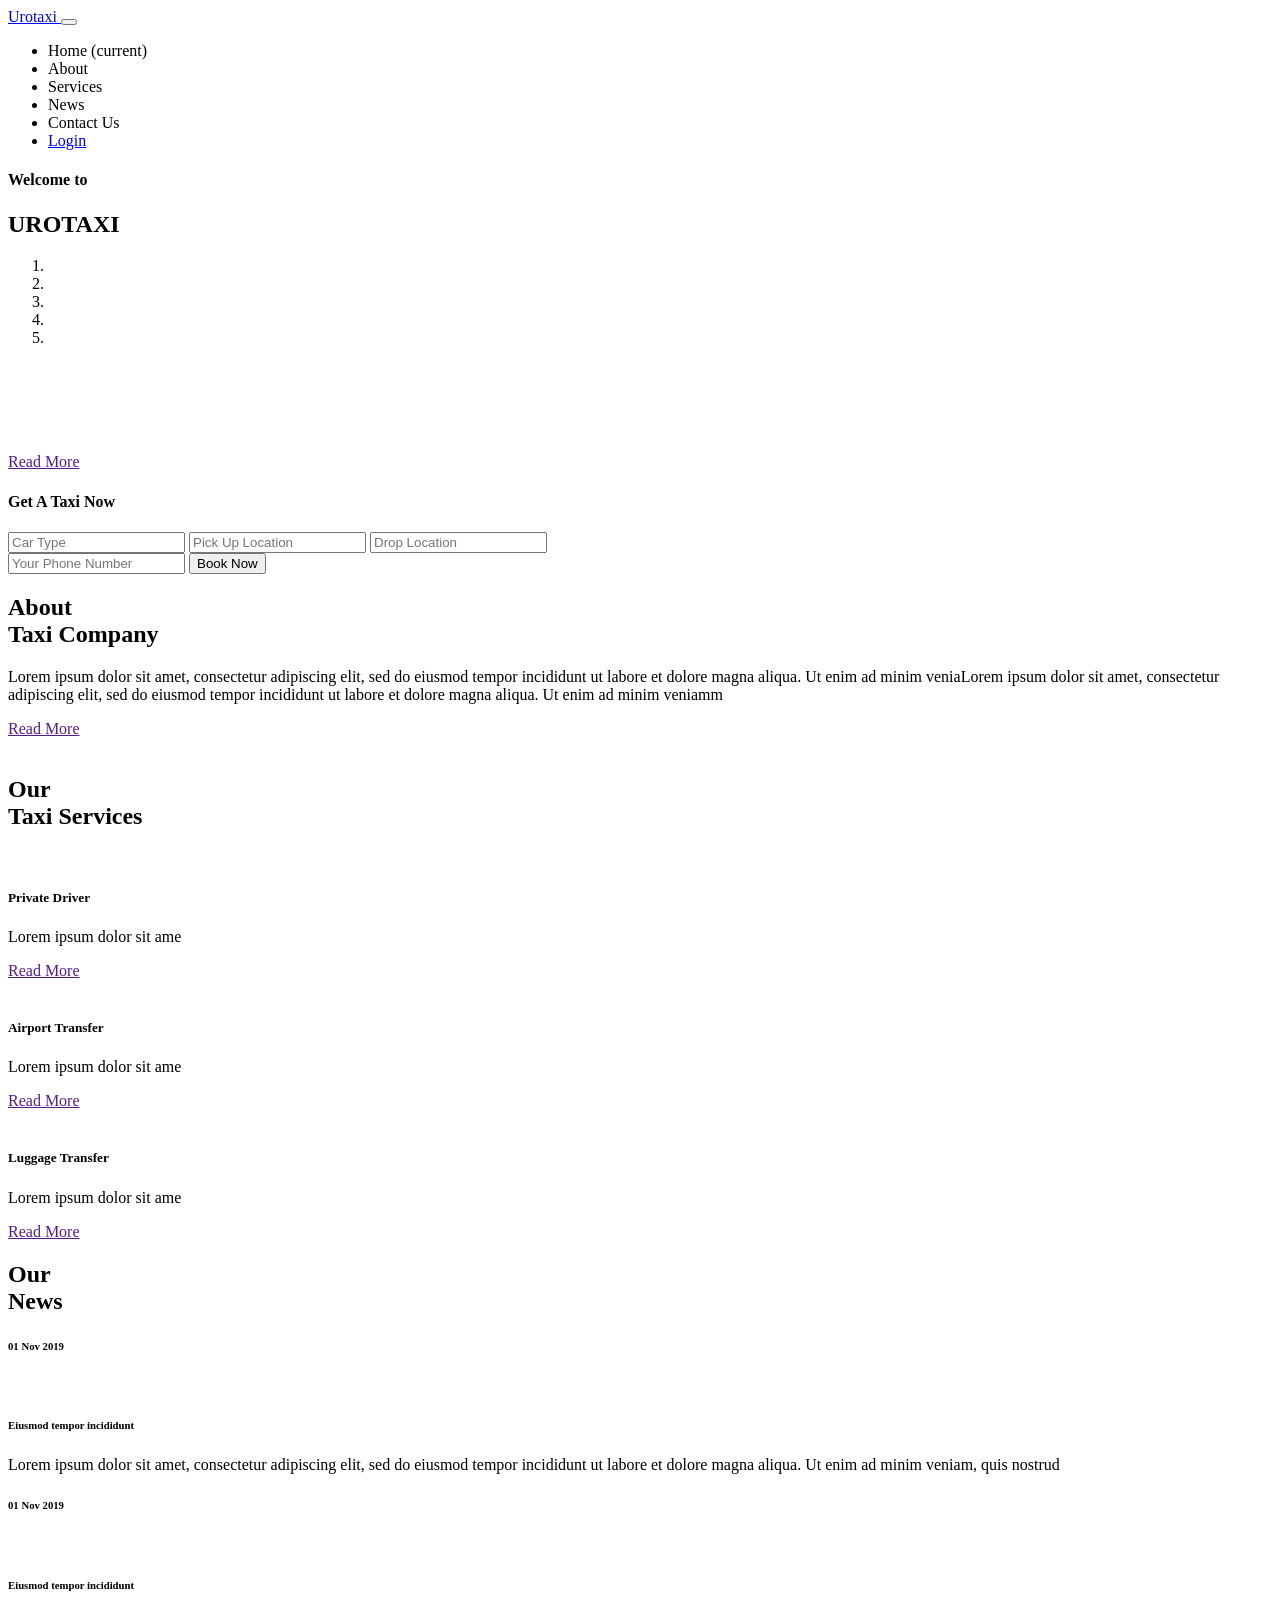
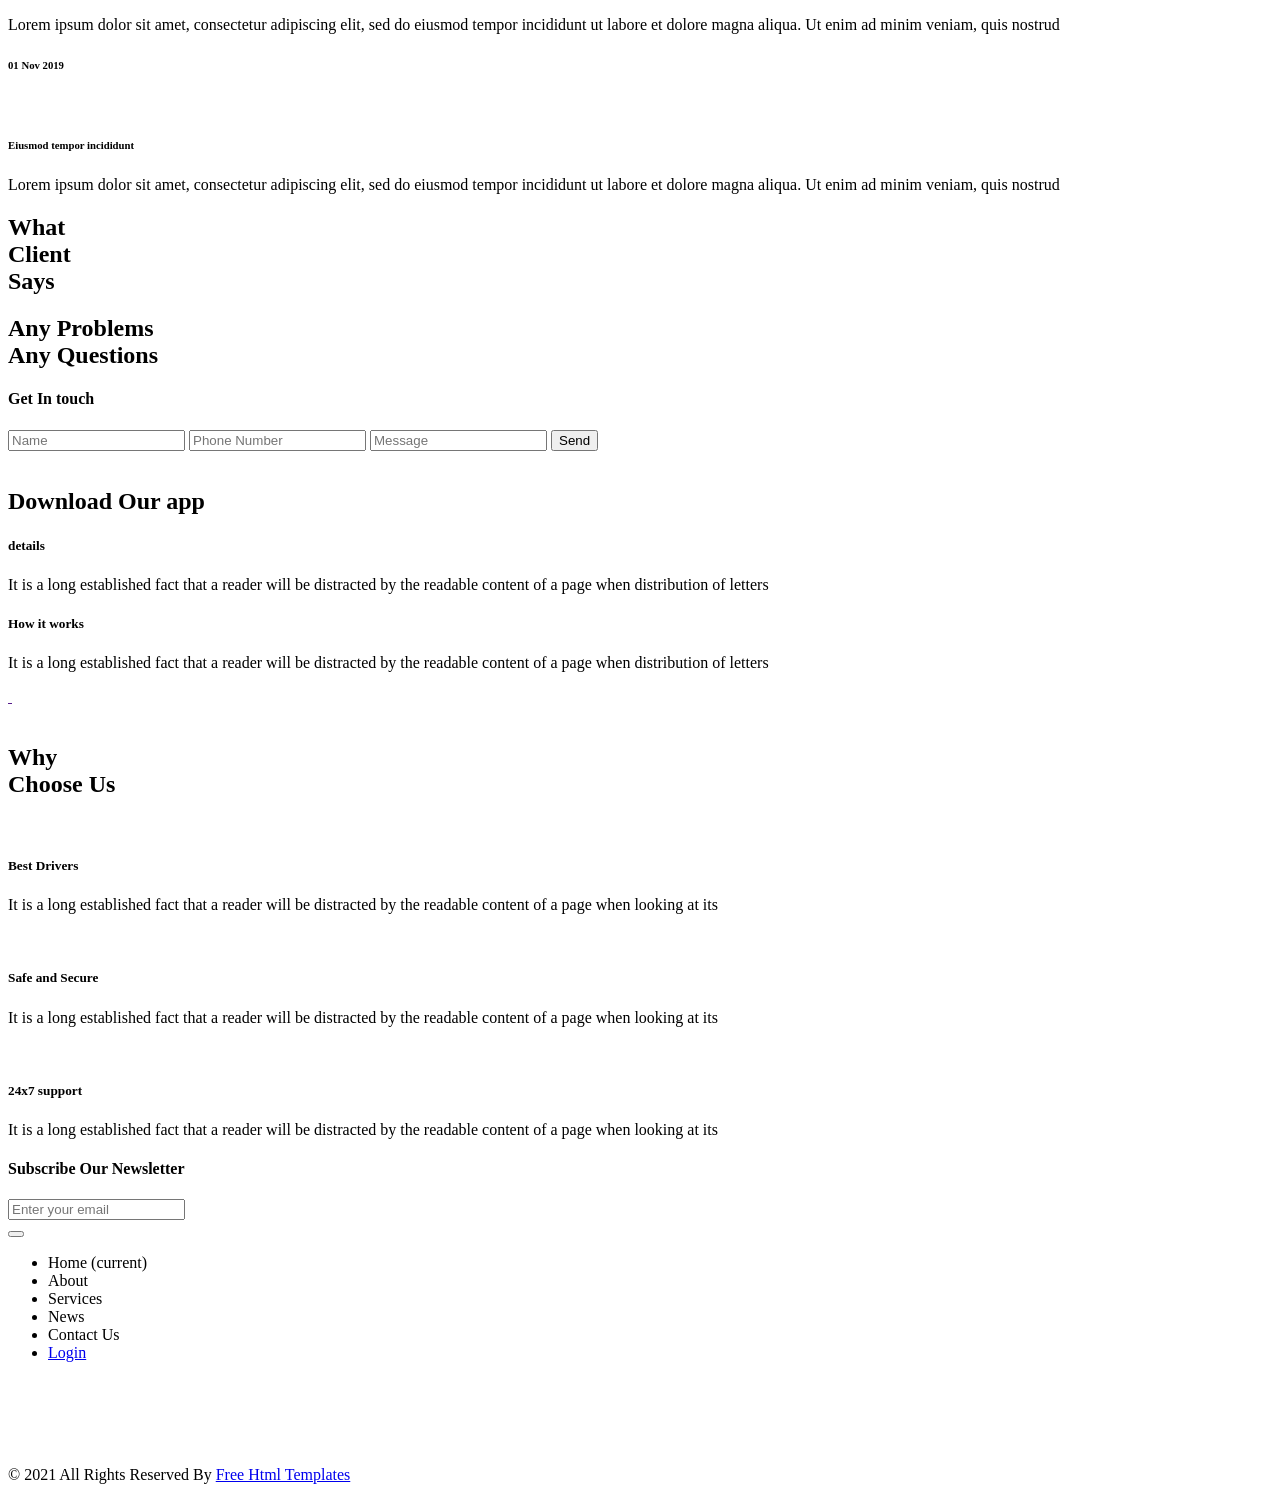
==== src/main/resources/templates/index.html @ 753a2192 "pused the project into github" ====
<!DOCTYPE html SYSTEM "http://www.thymeleaf.org/dtd/xhtml1-strict-thymeleaf-4.dtd">
<html xmlns="http://www.w3.org/1999/xhtml" xmlns:th="http://www.thymeleaf.org">

<head>
	<!-- Basic -->
	<meta charset="utf-8" />
	<meta http-equiv="X-UA-Compatible" content="IE=edge" />
	<!-- Mobile Metas -->
	<meta name="viewport" content="width=device-width, initial-scale=1, shrink-to-fit=no" />
	<!-- Site Metas -->
	<meta name="keywords" content="" />
	<meta name="description" content="" />
	<meta name="author" content="" />

	<title>Urotaxi</title>


	<!-- slider stylesheet -->
	<link rel="stylesheet" type="text/css"
		href="https://cdnjs.cloudflare.com/ajax/libs/OwlCarousel2/2.3.4/assets/owl.carousel.min.css" />

	<!-- bootstrap core css -->
	<link rel="stylesheet" type="text/css" th:href="@{css/bootstrap.css}" />

	<!-- fonts style -->
	<link href="https://fonts.googleapis.com/css?family=Poppins:400,700&display=swap" rel="stylesheet">

	<!-- Custom styles for this template -->
	<link th:href="@{css/style.css}" rel="stylesheet" />
	<!-- responsive style -->
	<link th:href="@{css/responsive.css}" rel="stylesheet" />
</head>

<body>

	<div class="hero_area">
		<!-- header section strats -->
		<header class="header_section">
			<div class="container-fluid">
				<nav class="navbar navbar-expand-lg custom_nav-container ">
					<a class="navbar-brand" href="index.html">
						<span>
							Urotaxi
						</span>
					</a>
					<button class="navbar-toggler" type="button" data-toggle="collapse"
						data-target="#navbarSupportedContent" aria-controls="navbarSupportedContent"
						aria-expanded="false" aria-label="Toggle navigation">
						<span class="navbar-toggler-icon"></span>
					</button>

					<div class="collapse navbar-collapse" id="navbarSupportedContent">
						<div class="d-flex ml-auto flex-column flex-lg-row align-items-center">
							<ul class="navbar-nav  ">
								<li class="nav-item active">
									<a class="nav-link" th:href="@{index.html}">Home <span
											class="sr-only">(current)</span></a>
								</li>
								<li class="nav-item">
									<a class="nav-link" th:href="@{about.html}"> About</a>
								</li>
								<li class="nav-item">
									<a class="nav-link" th:href="@{service.html}"> Services </a>
								</li>
								<li class="nav-item">
									<a class="nav-link" th:href="@{news.html}"> News</a>
								</li>
								<li class="nav-item">
									<a class="nav-link" th:href="@{contact.html}">Contact Us</a>
								</li>
								<li class="nav-item">
									<a class="nav-link" href="@{login.html}">Login</a>
								</li>
							</ul>
						</div>
					</div>
				</nav>
			</div>
		</header>
		<!-- end header section -->
		<!-- slider section -->
		<section class=" slider_section ">
			<div class="container-fluid">
				<div class="row">
					<div class="col-md-7 ">
						<div class="box">
							<div class="detail-box">
								<h4>
									Welcome to
								</h4>
								<h1>
									UROTAXI
								</h1>
							</div>
							<div id="carouselExampleIndicators" class="carousel slide" data-ride="carousel">
								<ol class="carousel-indicators">
									<li data-target="#carouselExampleIndicators" data-slide-to="0" class="active"></li>
									<li data-target="#carouselExampleIndicators" data-slide-to="1"></li>
									<li data-target="#carouselExampleIndicators" data-slide-to="2"></li>
									<li data-target="#carouselExampleIndicators" data-slide-to="3"></li>
									<li data-target="#carouselExampleIndicators" data-slide-to="4"></li>
								</ol>
								<div class="carousel-inner">
									<div class="carousel-item active">

										<div class="img-box">
											<img th:src="@{images/slider-img.png}" alt="">
										</div>
									</div>
									<div class="carousel-item">
										<div class="img-box">
											<img th:src="@{images/slider-img.png}" alt="">
										</div>
									</div>
									<div class="carousel-item">
										<div class="img-box">
											<img th:src="@{images/slider-img.png}" alt="">
										</div>
									</div>
									<div class="carousel-item">
										<div class="img-box">
											<img th:src="@{images/slider-img.png}" alt="">
										</div>
									</div>
									<div class="carousel-item">
										<div class="img-box">
											<img th:src="@{images/slider-img.png}" alt="">
										</div>
									</div>
								</div>
							</div>

							<div class="btn-box">
								<a href="" class="btn-1">
									Read More
								</a>
							</div>
						</div>
					</div>
					<div class="col-lg-4 col-md-5 ">
						<div class="slider_form">
							<h4>
								Get A Taxi Now
							</h4>
							<form th:action="@{/bookRide}" method="post">
								<input type="text" name="carType" placeholder="Car Type">
								<input type="text" name="source" placeholder="Pick Up Location">
								<input type="text" name="destination" placeholder="Drop Location">
								<div class="btm_input">
									<input type="text" name="mobileNo" placeholder="Your Phone Number">
									<button type="submit">Book Now</button>
								</div>
							</form>
						</div>
					</div>
				</div>
			</div>

		</section>
		<!-- end slider section -->
	</div>

	<!-- about section -->

	<section class="about_section layout_padding">
		<div class="container-fluid">
			<div class="row">
				<div class="col-lg-4 col-md-5 offset-lg-2 offset-md-1">
					<div class="detail-box">
						<h2>
							About <br>
							Taxi Company
						</h2>
						<p>
							Lorem ipsum dolor sit amet, consectetur adipiscing elit, sed do eiusmod tempor incididunt ut
							labore et dolore magna aliqua. Ut enim ad minim veniaLorem ipsum dolor sit amet, consectetur
							adipiscing elit, sed do eiusmod tempor incididunt ut labore et dolore magna aliqua. Ut enim
							ad minim veniamm
						</p>
						<a href="">
							Read More
						</a>
					</div>
				</div>
				<div class="col-md-6">
					<div class="img-box">
						<img th:src="@{images/about-img.png}" alt="">
					</div>
				</div>
			</div>
		</div>
	</section>

	<!-- end about section -->

	<!-- service section -->

	<section class="service_section layout_padding">
		<div class="container">
			<div class="heading_container">
				<h2>
					Our <br>
					Taxi Services
				</h2>
			</div>
			<div class="service_container">
				<div class="box">
					<div class="img-box">
						<img th:src="@{images/delivery-man.png}" alt="">
					</div>
					<div class="detail-box">
						<h5>
							Private Driver
						</h5>
						<p>
							Lorem ipsum dolor sit ame
						</p>
						<a href="">
							Read More
						</a>
					</div>
				</div>
				<div class="box">
					<div class="img-box">
						<img th:src="@{images/airplane.png}" alt="">
					</div>
					<div class="detail-box">
						<h5>
							Airport Transfer
						</h5>
						<p>
							Lorem ipsum dolor sit ame
						</p>
						<a href="">
							Read More
						</a>
					</div>
				</div>
				<div class="box">
					<div class="img-box">
						<img th:src="@{images/backpack.png}" alt="">
					</div>
					<div class="detail-box">
						<h5>
							Luggage Transfer
						</h5>
						<p>
							Lorem ipsum dolor sit ame
						</p>
						<a href="">
							Read More
						</a>
					</div>
				</div>
			</div>
		</div>
	</section>

	<!-- end service section -->

	<!-- news section -->

	<section class="news_section layout_padding">
		<div class="container">
			<div class="heading_container">
				<h2>
					Our <br>
					News
				</h2>
			</div>
			<div class="news_container">
				<div class="box">
					<div class="date-box">
						<h6>
							01 Nov 2019
						</h6>
					</div>
					<div class="img-box">
						<img th:src="@{images/news-img.jpg}" alt="">
					</div>
					<div class="detail-box">
						<h6>
							Eiusmod tempor incididunt
						</h6>
						<p>
							Lorem ipsum dolor sit amet, consectetur adipiscing elit, sed do eiusmod tempor incididunt ut
							labore et dolore magna aliqua. Ut enim ad minim veniam, quis nostrud
						</p>
					</div>
				</div>
				<div class="box">
					<div class="date-box">
						<h6>
							01 Nov 2019
						</h6>
					</div>
					<div class="img-box">
						<img th:src="@{images/news-img.jpg}" alt="">
					</div>
					<div class="detail-box">
						<h6>
							Eiusmod tempor incididunt
						</h6>
						<p>
							Lorem ipsum dolor sit amet, consectetur adipiscing elit, sed do eiusmod tempor incididunt ut
							labore et dolore magna aliqua. Ut enim ad minim veniam, quis nostrud
						</p>
					</div>
				</div>
				<div class="box">
					<div class="date-box">
						<h6>
							01 Nov 2019
						</h6>
					</div>
					<div class="img-box">
						<img th:src="@{images/news-img.jpg}" alt="">
					</div>
					<div class="detail-box">
						<h6>
							Eiusmod tempor incididunt
						</h6>
						<p>
							Lorem ipsum dolor sit amet, consectetur adipiscing elit, sed do eiusmod tempor incididunt ut
							labore et dolore magna aliqua. Ut enim ad minim veniam, quis nostrud
						</p>
					</div>
				</div>
			</div>
		</div>
	</section>

	<!-- end news section -->

	<!-- client section -->

	<section class="client_section layout_padding-bottom">
		<div class="container">
			<div class="heading_container">
				<h2>
					What <br>
					Client <br>
					Says
				</h2>
			</div>
			<div class="client_container">
				<div class="carousel-wrap ">
					<div class="owl-carousel">
						<div class="item">
							<div class="box">
								<div class="img-box">
									<img th:src="@{images/client-1.png}" alt="">
								</div>
								<div class="detail-box">
									<h3>
										Aliqua
									</h3>
									<p>
										Lorem ipsum dolor sit amet, consectetur adipiscing elit, sed do eiusmod tempor
										incididunt ut labore et amet, consectetur adipiscing
									</p>
									<img th:src="@{images/quote.png}" alt="">
								</div>
							</div>
						</div>
						<div class="item">
							<div class="box">
								<div class="img-box">
									<img th:src="@{images/client-2.png}" alt="">
								</div>
								<div class="detail-box">
									<h3>
										Liqua
									</h3>
									<p>
										Lorem ipsum dolor sit amet, consectetur adipiscing elit, sed do eiusmod tempor
										incididunt ut labore et amet, consectetur adipiscing
									</p>
									<img th:src="@{images/quote.png}" alt="">
								</div>
							</div>
						</div>
					</div>
				</div>
			</div>
		</div>
	</section>

	<!-- end client section -->

	<!-- contact section -->

	<section class="contact_section layout_padding-bottom">
		<div class="container">
			<div class="heading_container">
				<h2>
					Any Problems <br>
					Any Questions
				</h2>
			</div>
		</div>
		<div class="container-fluid">
			<div class="row">
				<div class="col-md-5  offset-md-1">
					<div class="contact_form">
						<h4>
							Get In touch
						</h4>
						<form th:action="@{/contactUs}" method="post">
							<input type="text" name="name" placeholder="Name">
							<input type="text" name="mobileNo" placeholder="Phone Number">
							<input type="text" name="message" placeholder="Message" class="message_input">
							<button type="submit">Send</button>
						</form>
					</div>
				</div>
				<div class="col-md-6 px-0">
					<div class="img-box">
						<img th:src="@{images/contact-img.png}" alt="">
					</div>
				</div>
			</div>
		</div>
	</section>
	<!-- end contact section -->

	<!-- app section -->

	<section class="app_section layout_padding2">
		<div class="container">
			<div class="row">
				<div class="col-md-6">
					<div class="detail-box">
						<h2>
							Download Our app
						</h2>
						<div class="text-box">
							<h5>
								details
							</h5>
							<p>
								It is a long established fact that a reader will be distracted by the readable content
								of a page when distribution of letters
							</p>
						</div>
						<div class="text-box">
							<h5>
								How it works
							</h5>
							<p>
								It is a long established fact that a reader will be distracted by the readable content
								of a page when distribution of letters
							</p>
						</div>
						<div class="btn-box">
							<a href="">
								<img th:src="@{images/playstore.png}" alt="">
							</a>
							<a href="">
								<img th:src="@{images/appstore.png}" alt="">
							</a>
						</div>
					</div>
				</div>
				<div class="col-md-6">
					<div class="img-box">
						<img th:src="@{images/mobile.png}" alt="">
					</div>
				</div>
			</div>
		</div>
	</section>

	<!-- end app section -->

	<!-- why section -->

	<section class="why_section layout_padding">
		<div class="container">
			<div class="heading_container">
				<h2>
					Why <br>
					Choose Us
				</h2>
			</div>
			<div class="why_container">
				<div class="box">
					<div class="img-box">
						<img th:src="@{images/delivery-man-white.png}" alt="" class="img-1">
						<img th:src="@{images/delivery-man-black.png}" alt="" class="img-2">
					</div>
					<div class="detail-box">
						<h5>
							Best Drivers
						</h5>
						<p>
							It is a long established fact that a reader will be distracted by the readable content of a
							page when looking at its
						</p>
					</div>
				</div>
				<div class="box">
					<div class="img-box">
						<img th:src="@{images/shield-white.png}" alt="" class="img-1">
						<img th:src="@{images/shield-black.png}" alt="" class="img-2">
					</div>
					<div class="detail-box">
						<h5>
							Safe and Secure
						</h5>
						<p>
							It is a long established fact that a reader will be distracted by the readable content of a
							page when looking at its
						</p>
					</div>
				</div>
				<div class="box">
					<div class="img-box">
						<img th:src="@{images/repairing-service-white.png}" alt="" class="img-1">
						<img th:src="@{images/repairing-service-black.png}" alt="" class="img-2">
					</div>
					<div class="detail-box">
						<h5>
							24x7 support
						</h5>
						<p>
							It is a long established fact that a reader will be distracted by the readable content of a
							page when looking at its
						</p>
					</div>
				</div>
			</div>
		</div>
	</section>

	<!-- end why section -->

	<!-- info section -->

	<section class="info_section layout_padding-top layout_padding2-bottom">
		<div class="container">
			<div class="box">
				<div class="info_form">
					<h4>
						Subscribe Our Newsletter
					</h4>
					<form action="">
						<input type="text" placeholder="Enter your email">
						<div class="d-flex justify-content-end">
							<button>

							</button>
						</div>
					</form>
				</div>
				<div class="info_links">
					<ul>
						<li class=" ">
							<a class="" th:href="@{index.html}">Home <span class="sr-only">(current)</span></a>
						</li>
						<li class="">
							<a class="" th:href="@{about.html}"> About</a>
						</li>
						<li class="">
							<a class="" th:href="@{service.html}"> Services </a>
						</li>
						<li class="">
							<a class="" th:href="@{news.html}"> News</a>
						</li>
						<li class="">
							<a class="" th:href="@{contact.html}">Contact Us</a>
						</li>
						<li class="">
							<a class="" href="#">Login</a>
						</li>
					</ul>
				</div>
				<div class="info_social">
					<div>
						<a href="">
							<img th:src="@{images/fb.png}" alt="">
						</a>
					</div>
					<div>
						<a href="">
							<img th:src="@{images/twitter.png}" alt="">
						</a>
					</div>
					<div>
						<a href="">
							<img th:src="@{images/linkedin.png}" alt="">
						</a>
					</div>
					<div>
						<a href="">
							<img th:src="@{images/instagram.png}" alt="">
						</a>
					</div>
				</div>
			</div>
		</div>

	</section>

	<!-- end info section -->

	<!-- footer section -->
	<section class="container-fluid footer_section">
		<div class="container">
			<p>
				&copy; 2021 All Rights Reserved By
				<a href="https://html.design/">Free Html Templates</a>
			</p>
		</div>
	</section>
	<!-- footer section -->

	<script type="text/javascript" th:src="@{js/jquery-3.4.1.min.js}"></script>
	<script type="text/javascript" th:src="@{js/bootstrap.js}"></script>
	<script type="text/javascript" src="https://cdnjs.cloudflare.com/ajax/libs/OwlCarousel2/2.3.4/owl.carousel.min.js">
	</script>


	<!-- owl carousel script -->
	<script type="text/javascript">
		$(".owl-carousel").owlCarousel({
			loop: true,
			margin: 20,
			navText: [],
			autoplay: true,
			autoplayHoverPause: true,
			responsive: {
				0: {
					items: 1
				},
				768: {
					items: 2
				},
				1000: {
					items: 2
				}
			}
		});
	</script>
	<!-- end owl carousel script -->

</body>

</html>
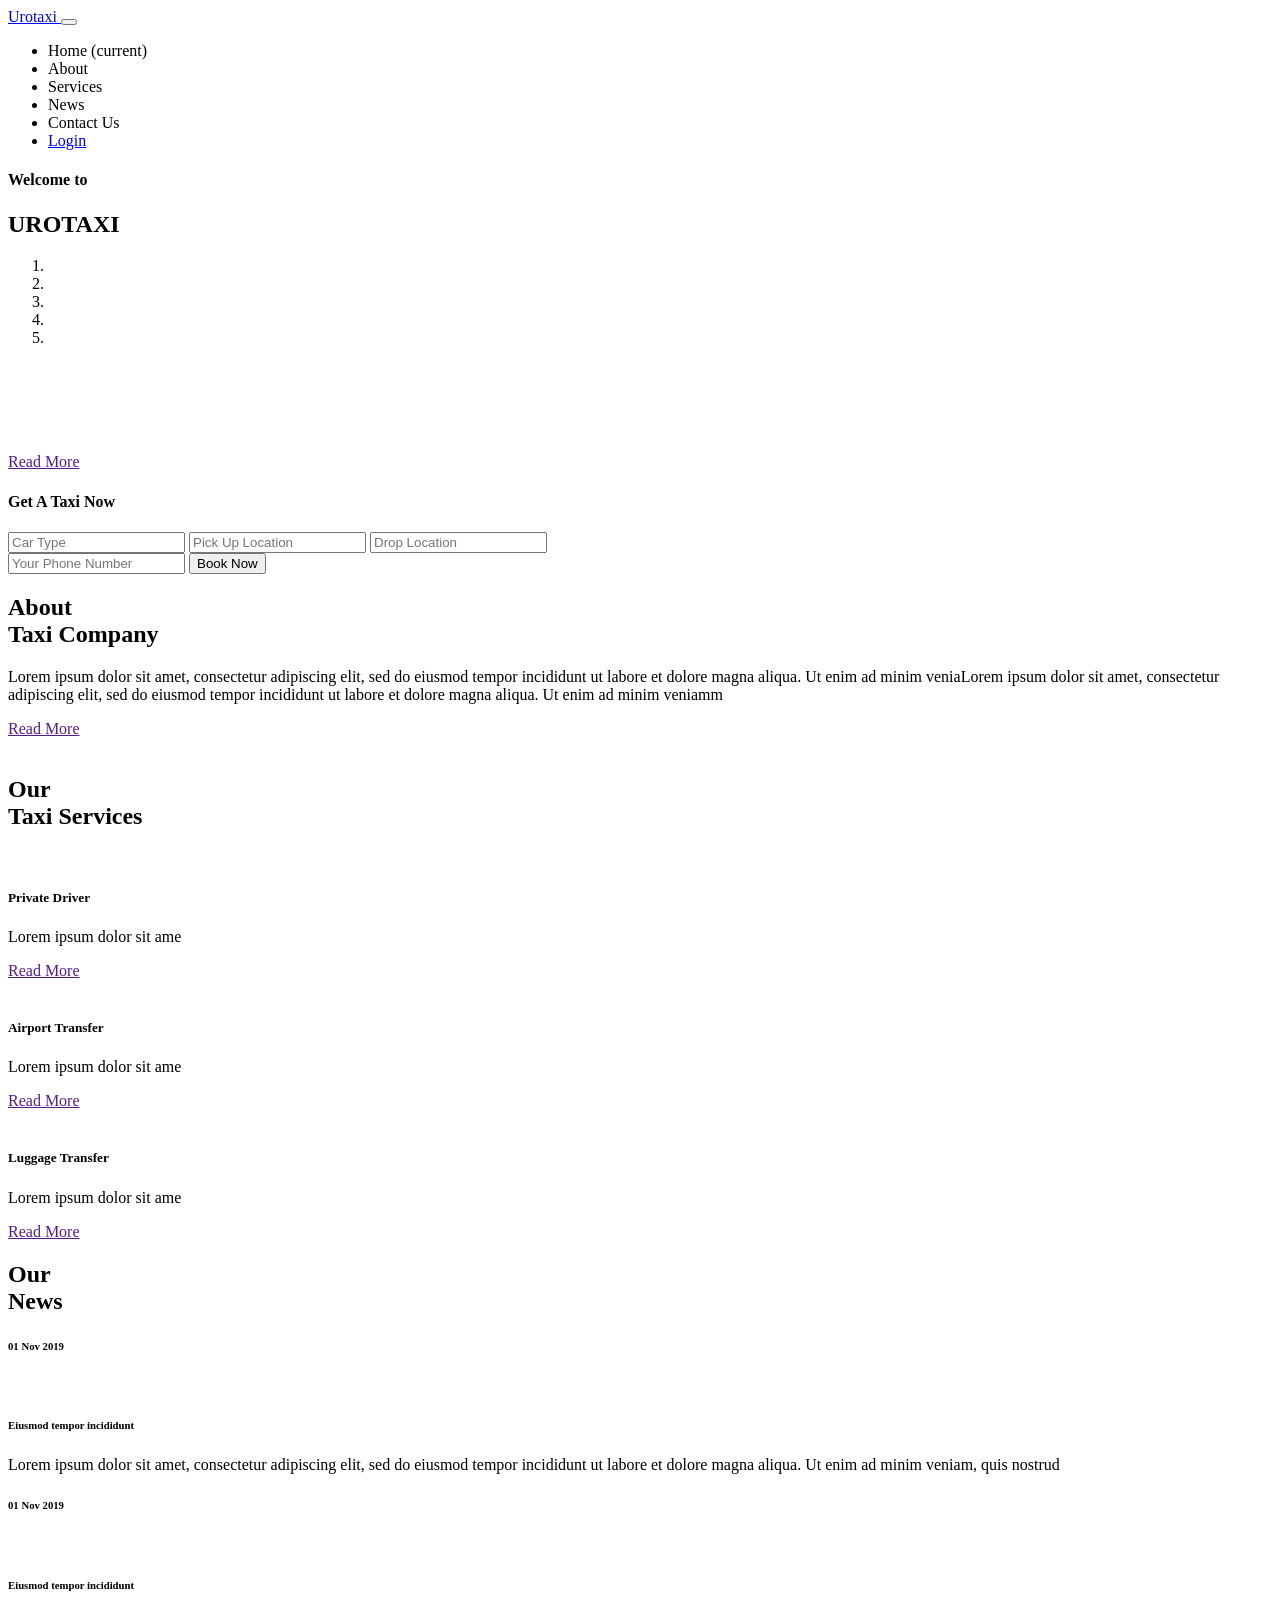
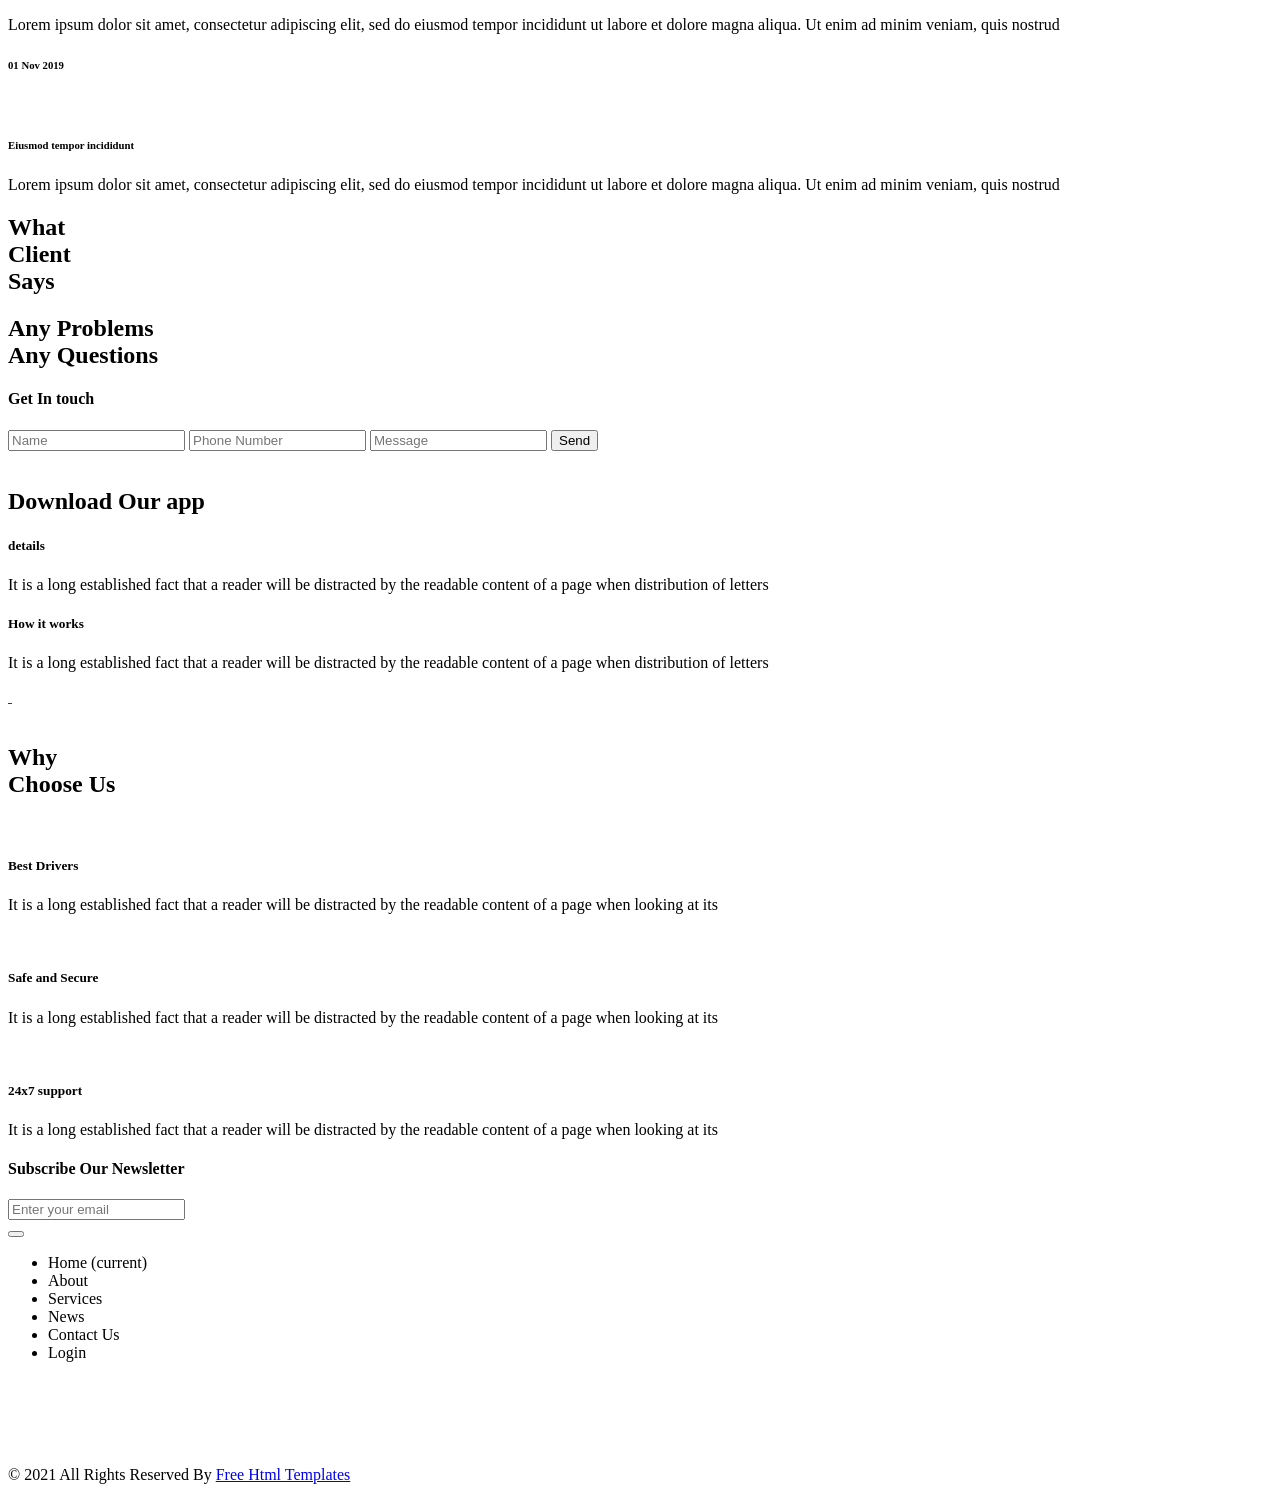
==== commit 7670fb46: "some changes in repository and created the Registeration page and create the controller but some dif" ====
--- a/src/main/resources/templates/index.html
+++ b/src/main/resources/templates/index.html
@@ -571,7 +571,7 @@
 							<a class="" th:href="@{contact.html}">Contact Us</a>
 						</li>
 						<li class="">
-							<a class="" href="#">Login</a>
+							<a class="" th:href="@{login.html}">Login</a>
 						</li>
 					</ul>
 				</div>
